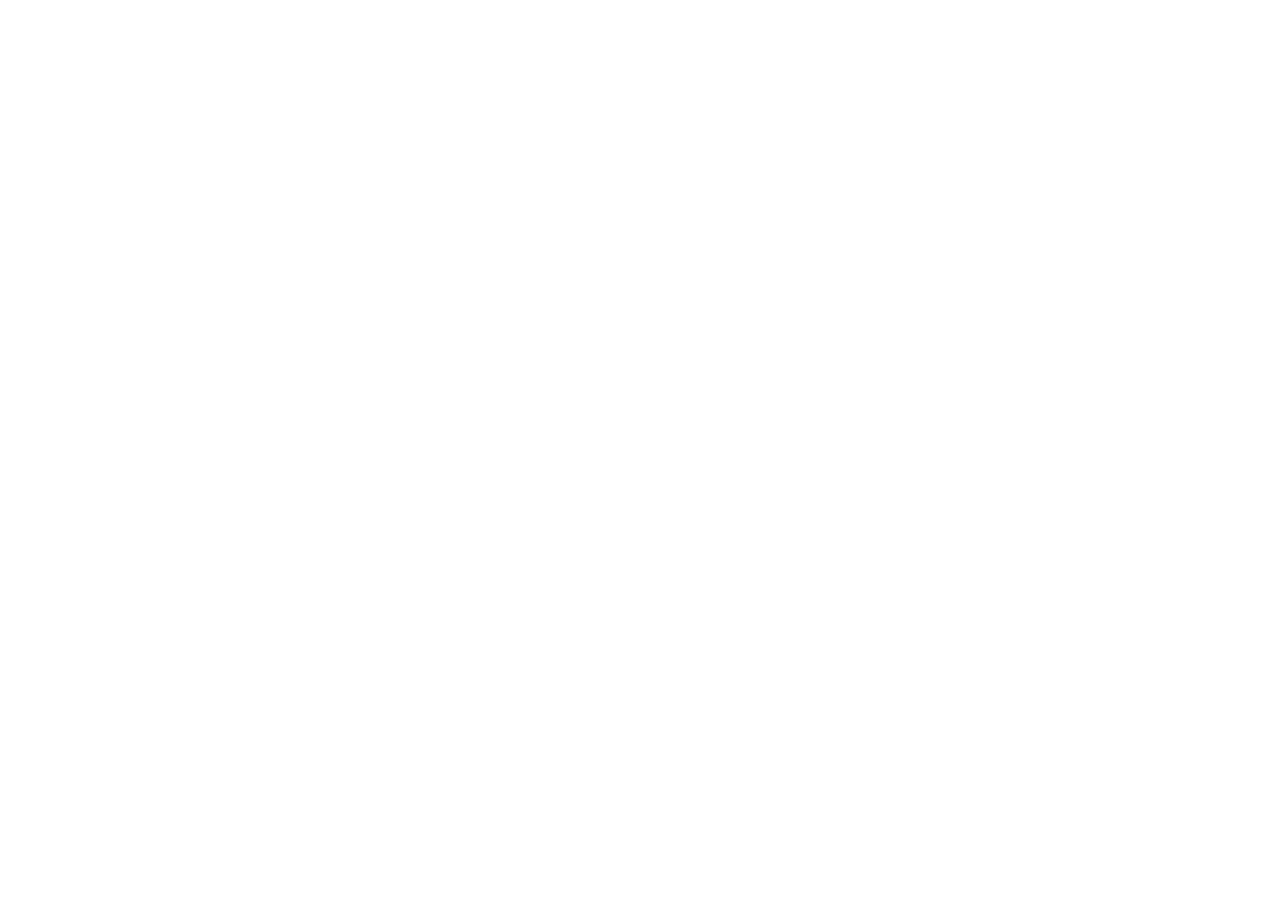
==== index.html @ a5f07c1c "first commit" ====
<!DOCTYPE html>
<html lang="en">
<head>
    <meta charset="UTF-8">
    <meta http-equiv="X-UA-Compatible" content="IE=edge">
    <meta name="viewport" content="width=device-width, initial-scale=1.0">
    <title>Document</title>
</head>
<body>
    
</body>
</html>
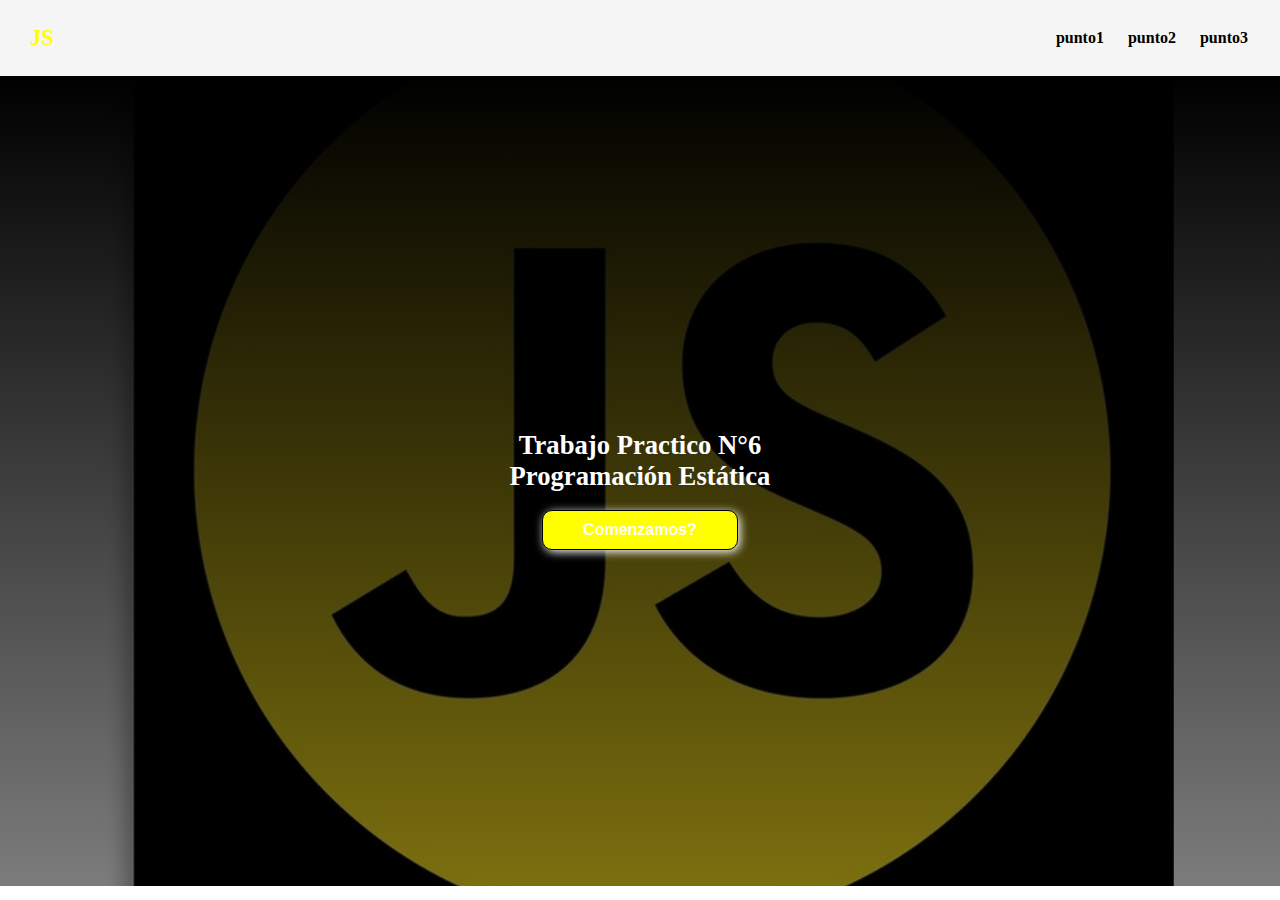
==== commit cbb435ae: "encabezado y caratula con retoques" ====
--- a/index.html
+++ b/index.html
@@ -1,12 +1,29 @@
 <!DOCTYPE html>
 <html lang="en">
 <head>
-    <meta charset="UTF-8">
-    <meta http-equiv="X-UA-Compatible" content="IE=edge">
-    <meta name="viewport" content="width=device-width, initial-scale=1.0">
-    <title>Document</title>
+    <title>Investigacion-JS</title>
+    <link rel="stylesheet" href="estilos.css">
+    <link rel="icon" type="logo" href="Imagenes/JS.jpg" >
 </head>
 <body>
+    <header>
+        <div class="container">
+            <p class="logo">JS</p>
+            <nav>
+                <a href="#">punto1</a>
+                <a href="#">punto2</a>
+                <a href="#">punto3</a>
+            </nav>
+        </div>
+    </header>
+
+    <section id="hero">
+        <h1>Trabajo Practico N°6 <br> Programación Estática</h1>
+        <form action="link">
+            <button>Comenzamos?</button>
+        </form>
+        
+    </section>
     
 </body>
 </html>--- a/estilos.css
+++ b/estilos.css
@@ -0,0 +1,124 @@
+*{
+    box-sizing: border-box;
+}
+
+body{
+    margin: 0;
+}
+
+h1{
+    font-family: "LiberationSerif" ;
+    font-size: 20pt;
+    text-align: center;}
+
+h2{
+    font-family: "LiberationSerif" ;
+    font-size: 20pt;}
+
+h3{
+    font-family: "LiberationSerif" ;
+    font-size: 20pt;}
+
+p{
+    font-family: 'Times New Roman', Times, serif ;
+    font-size: 12pt;}
+
+ul{
+   list-style: none;
+}
+
+li{
+    font-size: 12pt;
+}
+
+
+button{
+    font-size: 1em;
+    font-weight: bold;
+    padding: 10px 40px ;
+    border-radius: 10px;
+    border: 1px solid black;
+    box-shadow: 2px 2px 10px;
+    color: white;
+    background-color: yellow;
+}
+
+button:hover{
+    background-color: orange;
+}
+
+.container{
+    max-width: 1400px;
+    margin: auto;
+}
+
+header{
+    background-color: rgb(245, 245, 245);
+
+}
+
+header .logo{
+    margin: 0;
+    padding: 25px 30px;
+    font-weight: bold;
+    color: yellow;
+    font-size: 1.40em;
+}
+
+header .container{
+    display: flex;
+    flex-direction: column;
+    align-items: center;
+}
+
+header nav{
+    display: flex;
+    flex-direction: column;
+    text-align: center;
+    padding-bottom: 25px;
+}
+
+header a{
+    padding: 5px 12px;
+    text-decoration: none;
+    font-weight: bold;
+    color: black;
+}
+
+header a:hover{
+    color: yellow;
+}
+
+#hero{
+    display: flex;
+    align-items: center;
+    justify-content: center;
+    text-align: center;
+    flex-direction: column;
+    height: 90vh;
+    color: white;
+    background-image: linear-gradient(
+        0deg,
+        rgba(0,0,0,0.5),
+        rgba(0,0,0.5)
+    )
+    ,url("Imagenes/JS.jpg");
+    background-repeat: no-repeat;
+    background-size: cover;
+    background-position: center center;
+}
+
+#hero h1{
+    color: white;
+}
+    
+    header .container{
+        flex-direction: row;
+        justify-content: space-between;
+    }
+    
+    header nav{
+        flex-direction: row;
+        padding-bottom: 0;
+        padding-right: 20px;
+    }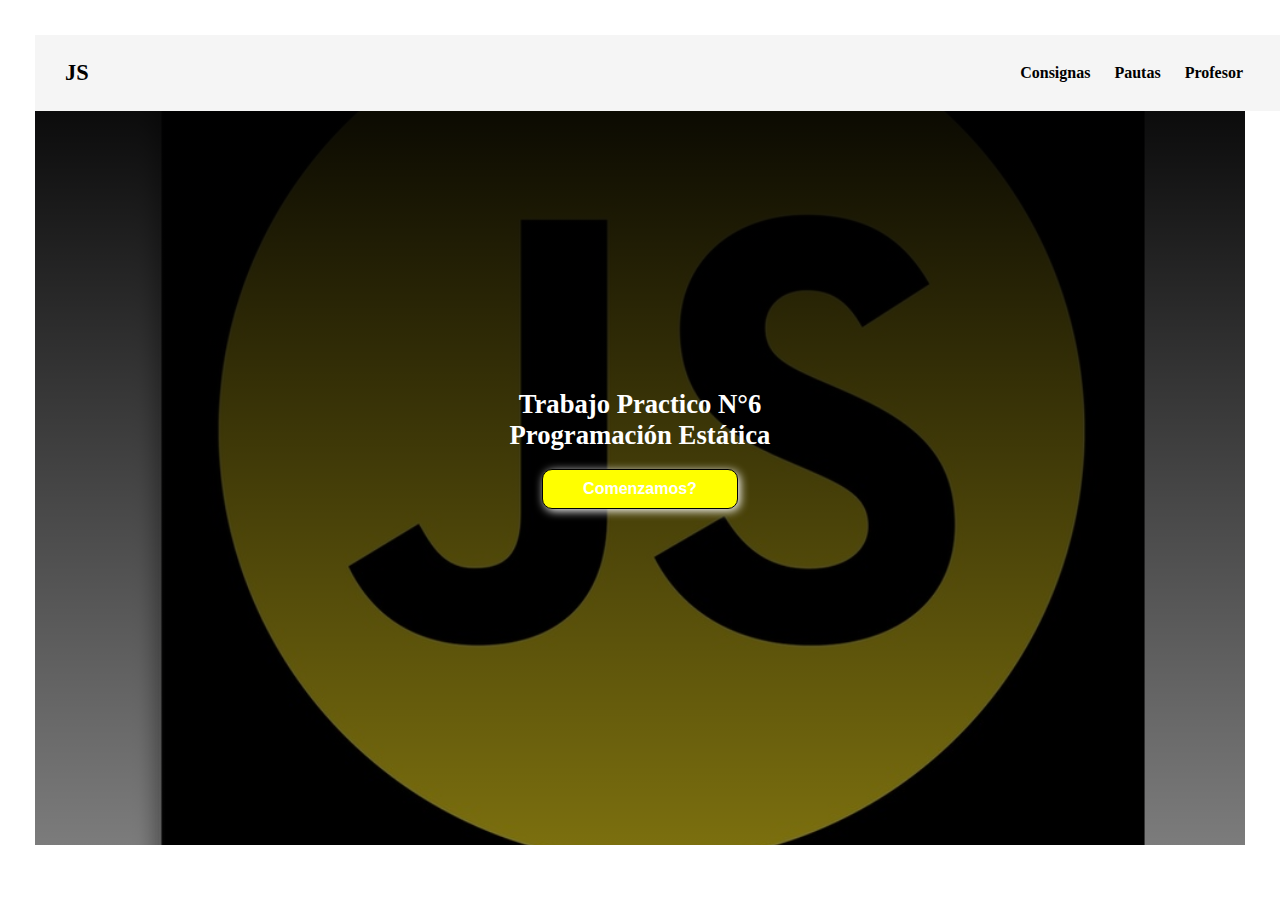
==== commit bb839810: "Retoques en menu, body y agregacion de colores" ====
--- a/index.html
+++ b/index.html
@@ -10,16 +10,16 @@
         <div class="container">
             <p class="logo">JS</p>
             <nav>
-                <a href="#">punto1</a>
-                <a href="#">punto2</a>
-                <a href="#">punto3</a>
+                <a href="index3.html"> Consignas</a>
+                <a href="index5.html">Pautas</a>
+                <a href="index4.html">Profesor</a>
             </nav>
         </div>
     </header>
 
     <section id="hero">
         <h1>Trabajo Practico N°6 <br> Programación Estática</h1>
-        <form action="link">
+        <form action="index2.html">
             <button>Comenzamos?</button>
         </form>
         
--- a/estilos.css
+++ b/estilos.css
@@ -3,7 +3,7 @@
 }
 
 body{
-    margin: 0;
+    margin: 35px;
 }
 
 h1{
@@ -15,7 +15,7 @@
     font-family: "LiberationSerif" ;
     font-size: 20pt;}
 
-h3{
+h3{ color: blueviolet;
     font-family: "LiberationSerif" ;
     font-size: 20pt;}
 
@@ -61,7 +61,7 @@
     margin: 0;
     padding: 25px 30px;
     font-weight: bold;
-    color: yellow;
+    color: black;
     font-size: 1.40em;
 }
 
@@ -121,4 +121,104 @@
         flex-direction: row;
         padding-bottom: 0;
         padding-right: 20px;
-    }+        margin-right: 40px;
+    }
+
+    #proyectoJS .img-container{
+        background-image: linear-gradient(
+            0deg
+            rgba(0,0,0,0.5),
+            rgba(0,0,0,0.5)
+        ),url("Imagenes/programacion.jpg");
+        background-repeat: no-repeat;
+        background-size: cover;
+        background-position: center center;
+    }
+    
+    #proyectoJS .container{
+        text-align: center;
+        padding: 200px 12px;
+        justify-content: center;
+    }
+    
+    @media (min-width: 720px){
+        header{
+            position: fixed;
+            width: 100%;
+        }
+    }
+    
+    .color-acento{ color: gold; }
+
+    .color-sub{ color: orange; }
+
+#punto2 .programas{
+    display: flex;
+    justify-content: center;
+    margin-bottom: 30px;
+}
+
+#punto2 p{
+    display: block;
+}
+
+#punto2 .carta{
+    padding: 50px;
+}
+
+#punto2 h3{
+    margin-top: 0;
+}
+
+.carta:first-child{
+    background-image: linear-gradient(
+        0deg
+        rgba(0,0,0,0.5),
+        rgba(0,0,0,0.5)
+    )
+    ,url("Imagenes/programacion.jpg");
+}
+
+.carta:nth-child(2){
+    background-image: linear-gradient(
+        0deg
+        rgba(0,0,0,0.5),
+        rgba(0,0,0,0.5)
+    )
+    ,url("Imagenes/programacion.jpg");
+}
+
+.carta:nth-child(3){
+    background-image: linear-gradient(
+        0deg
+        rgba(0,0,0,0.5),
+        rgba(0,0,0,0.5)
+    )
+    ,url("Imagenes/javascript.png");
+}
+
+#proyectoJS{
+    background-color: grey;
+}
+
+#variables{
+    background-color: grey;
+}
+
+#contendedor-imagenes{
+    float: left;
+}
+
+.carta{
+    background-repeat: no-repeat;
+    background-size: cover;
+    background-position: center center;
+    background-image: url("Imagenes/programacion.jpg");
+    color: white;
+    background-image: linear-gradient(
+        0deg,
+        rgba(0,0,0,0.5),
+        rgba(0,0,0.5)
+    )
+    
+}